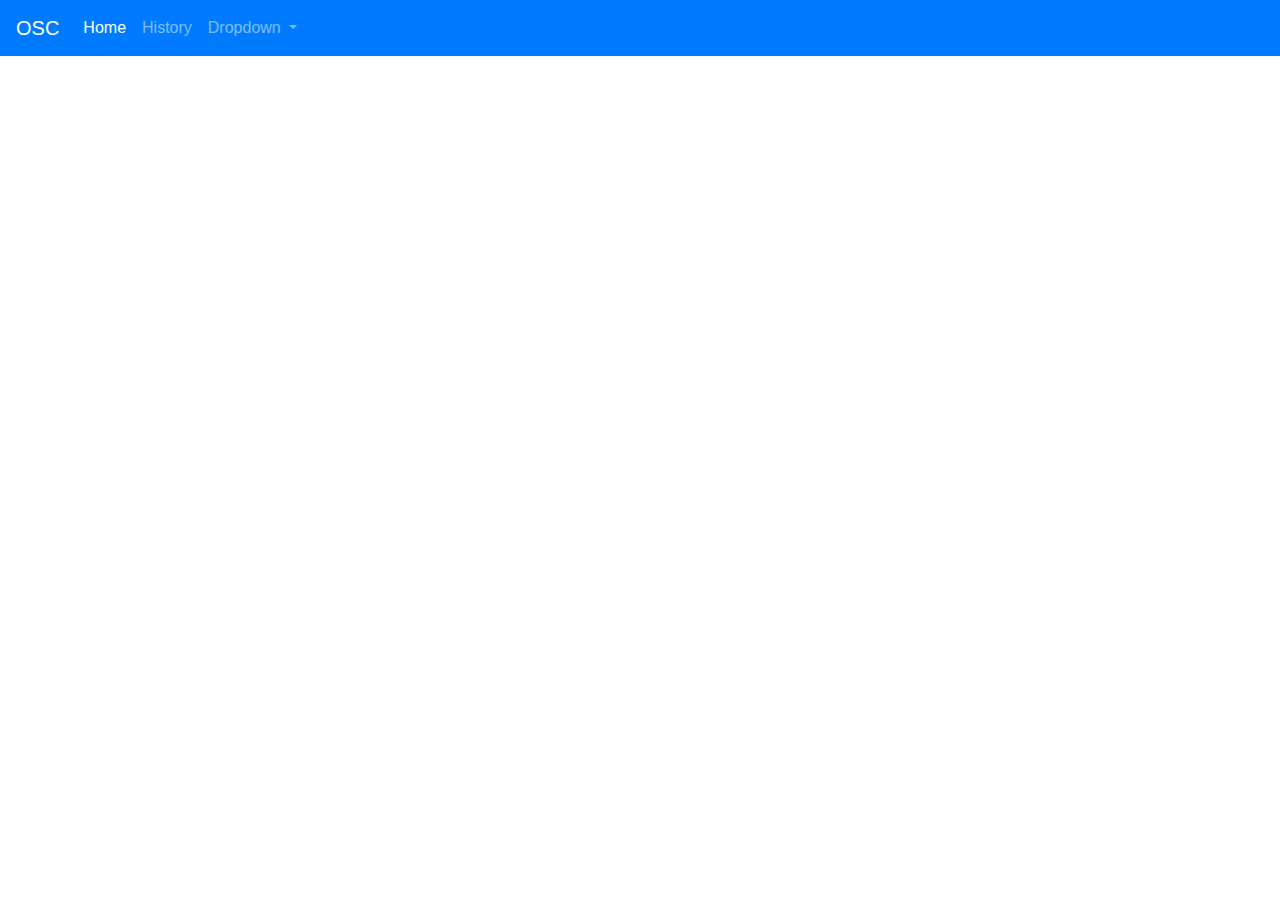
==== index/index.html @ da4b0c2c "Initial commit" ====
<!DOCTYPE html>
<html>
<head>
	<title>ONE STOP CARS</title>
	<link rel="stylesheet" href="index.css">
	<link rel="stylesheet" href="https://stackpath.bootstrapcdn.com/bootstrap/4.4.1/css/bootstrap.min.css" integrity="sha384-Vkoo8x4CGsO3+Hhxv8T/Q5PaXtkKtu6ug5TOeNV6gBiFeWPGFN9MuhOf23Q9Ifjh" crossorigin="anonymous">
	<script src="https://kit.fontawesome.com/0c78a297a3.js" crossorigin="anonymous"></script>
</head>
<body>
    <nav class="navbar fixed-top navbar-expand-lg navbar-dark bg-primary">
        <a class="navbar-brand" href="index.html"><i class="fas fa-car"></i> OSC</a>
        <button class="navbar-toggler" type="button" data-toggle="collapse" data-target="#navbarSupportedContent" aria-controls="navbarSupportedContent" aria-expanded="false" aria-label="Toggle navigation">
          <span class="navbar-toggler-icon"></span>
        </button>
      
        <div class="collapse navbar-collapse" id="navbarSupportedContent">
          <ul class="navbar-nav mr-auto">
            <li class="nav-item active">
              <a class="nav-link" href="index.html">Home <span class="sr-only">(current)</span></a>
            </li>
            <li class="nav-item">
              <a class="nav-link" href="#">History</a>
            </li>
            <li class="nav-item dropdown">
              <a class="nav-link dropdown-toggle" href="#" id="navbarDropdown" role="button" data-toggle="dropdown" aria-haspopup="true" aria-expanded="false">
                Dropdown
              </a>
              <div class="dropdown-menu" aria-labelledby="navbarDropdown">
                <a class="dropdown-item container-md" href="#"></a>
                <a class="dropdown-item container-md" href="#">Another action</a>
                <div class="dropdown-divider"></div>
                <a class="dropdown-item" href="#">Something else here</a>
              </div>
            </li>
          </ul>
        </div>
    </nav>
    <div class="cantainer">
        <div id="carouselExampleCaptions" class="carousel slide" data-ride="carousel">
        <ol class="carousel-indicators">
            <li data-target="#carouselExampleCaptions" data-slide-to="0" class="active"></li>
            <li data-target="#carouselExampleCaptions" data-slide-to="1"></li>
            <li data-target="#carouselExampleCaptions" data-slide-to="2"></li>
            </ol>
            <div class="carousel-inner">
            <div class="carousel-item active">
                <img src="https://www.ecopetit.cat/wpic/mpic/263-2637166_car-jeep-compass-price.jpg" class="d-block w-100" alt="a red sports car">
                <div class="carousel-caption d-none d-md-block">
                <h5> HOUSE OF LUXURY</h5>
                <p>We deliver all kinds of luxury and sports cars at your service</p>
                </div>
            </div>
            <div class="carousel-item">
                <img src="https://cdn.skoda-storyboard.com/2019/06/skoda-fabia-new-italy-license-plate-1440x720.jpg" class="d-block w-100" alt="..." >
                <div class="carousel-caption d-none d-md-block">
                <h5>Second slide label</h5>
                <p>Lorem ipsum dolor sit amet, consectetur adipiscing elit.</p>
                </div>
            </div>
            <div class="carousel-item">
                <img src="https://principe-rent.com/wp-content/uploads/2020/01/2017-Ferrari-488-GTB-1-uai-1440x720-1.jpg" class="d-block w-100" alt="..." height="720px">
                <div class="carousel-caption d-none d-md-block">
                <h5>Third slide label</h5>
                <p>Praesent commodo cursus magna, vel scelerisque nisl consectetur.</p>
                </div>
            </div>
            </div>
            <a class="carousel-control-prev" href="#carouselExampleCaptions" role="button" data-slide="prev">
            <span class="carousel-control-prev-icon" aria-hidden="true"></span>
            <span class="sr-only">Previous</span>
            </a>
            <a class="carousel-control-next" href="#carouselExampleCaptions" role="button" data-slide="next">
            <span class="carousel-control-next-icon" aria-hidden="true"></span>
            <span class="sr-only">Next</span>
            </a>
        </div>
    </div>
    <script src="https://code.jquery.com/jquery-3.4.1.slim.min.js" integrity="sha384-J6qa4849blE2+poT4WnyKhv5vZF5SrPo0iEjwBvKU7imGFAV0wwj1yYfoRSJoZ+n" crossorigin="anonymous"></script>
    <script src="https://cdn.jsdelivr.net/npm/popper.js@1.16.0/dist/umd/popper.min.js" integrity="sha384-Q6E9RHvbIyZFJoft+2mJbHaEWldlvI9IOYy5n3zV9zzTtmI3UksdQRVvoxMfooAo" crossorigin="anonymous"></script>
    <script src="https://stackpath.bootstrapcdn.com/bootstrap/4.4.1/js/bootstrap.min.js" integrity="sha384-wfSDF2E50Y2D1uUdj0O3uMBJnjuUD4Ih7YwaYd1iqfktj0Uod8GCExl3Og8ifwB6" crossorigin="anonymous"></script>

</body>
	
</html>
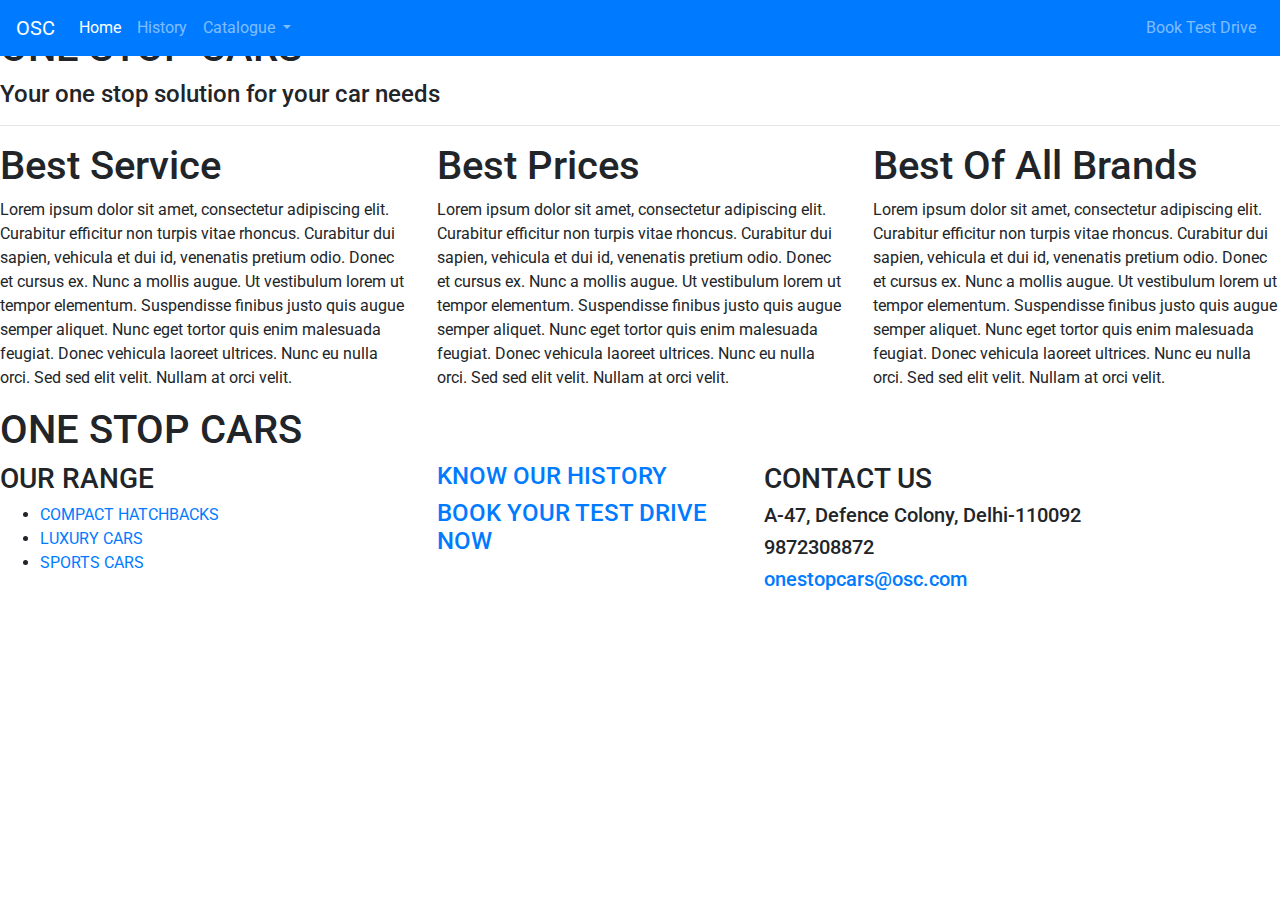
==== commit 303a785d: "first test website commit" ====
--- a/index/index.html
+++ b/index/index.html
@@ -1,7 +1,8 @@
 <!DOCTYPE html>
 <html>
 <head>
-	<title>ONE STOP CARS</title>
+  <title>ONE STOP CARS</title>
+  <link href="https://fonts.googleapis.com/css2?family=Abril+Fatface&family=Bangers&family=Indie+Flower&family=Roboto&family=Roboto+Slab:wght@200;400;800&display=swap" rel="stylesheet">
 	<link rel="stylesheet" href="index.css">
 	<link rel="stylesheet" href="https://stackpath.bootstrapcdn.com/bootstrap/4.4.1/css/bootstrap.min.css" integrity="sha384-Vkoo8x4CGsO3+Hhxv8T/Q5PaXtkKtu6ug5TOeNV6gBiFeWPGFN9MuhOf23Q9Ifjh" crossorigin="anonymous">
 	<script src="https://kit.fontawesome.com/0c78a297a3.js" crossorigin="anonymous"></script>
@@ -19,22 +20,29 @@
               <a class="nav-link" href="index.html">Home <span class="sr-only">(current)</span></a>
             </li>
             <li class="nav-item">
-              <a class="nav-link" href="#">History</a>
+              <a class="nav-link" href="../history/history.html">History</a>
             </li>
             <li class="nav-item dropdown">
               <a class="nav-link dropdown-toggle" href="#" id="navbarDropdown" role="button" data-toggle="dropdown" aria-haspopup="true" aria-expanded="false">
-                Dropdown
+                Catalogue
               </a>
               <div class="dropdown-menu" aria-labelledby="navbarDropdown">
-                <a class="dropdown-item container-md" href="#"></a>
-                <a class="dropdown-item container-md" href="#">Another action</a>
+                <a class="dropdown-item container-md" href="../catalogue/catalogue.html">HATCHBACKS</a>
+                <a class="dropdown-item container-md" href="../catalogue/catalogue.html">LUXURY</a>
+                <a class="dropdown-item container-md" href="../catalogue/catalogue.html">SPORTS</a>
                 <div class="dropdown-divider"></div>
-                <a class="dropdown-item" href="#">Something else here</a>
+                <a class="dropdown-item" href="../catalogue/catalogue.html">CHECK FULL RANGE</a>
               </div>
+            </li>
+          </ul>
+          <ul class="nav navbar-nav navbar-right">
+            <li class="nav-item">
+              <a class="nav-link" href="../test drive/test drive.html">Book Test Drive</a>
             </li>
           </ul>
         </div>
     </nav>
+
     <div class="cantainer">
         <div id="carouselExampleCaptions" class="carousel slide" data-ride="carousel">
         <ol class="carousel-indicators">
@@ -75,6 +83,54 @@
             </a>
         </div>
     </div>
+
+    <div class="CONTAINER content">
+      <h1 class="heading">ONE STOP CARS</h1>
+      <h4>Your one stop solution for your car needs </h4>
+      <hr>
+      <div class="row">
+        <div class="col-md-4">
+          <h1 class="heading-1">Best Service</h1>
+          <p class="text">Lorem ipsum dolor sit amet, consectetur adipiscing elit. Curabitur efficitur non turpis vitae rhoncus. Curabitur dui sapien, vehicula et dui id, venenatis pretium odio. Donec et cursus ex. Nunc a mollis augue. Ut vestibulum lorem ut tempor elementum. Suspendisse finibus justo quis augue semper aliquet. Nunc eget tortor quis enim malesuada feugiat. Donec vehicula laoreet ultrices. Nunc eu nulla orci. Sed sed elit velit. Nullam at orci velit.</p>
+
+        </div>
+        <div class="col-md-4">
+          <h1 class="heading-1">Best Prices</h1>
+          <p class="text">Lorem ipsum dolor sit amet, consectetur adipiscing elit. Curabitur efficitur non turpis vitae rhoncus. Curabitur dui sapien, vehicula et dui id, venenatis pretium odio. Donec et cursus ex. Nunc a mollis augue. Ut vestibulum lorem ut tempor elementum. Suspendisse finibus justo quis augue semper aliquet. Nunc eget tortor quis enim malesuada feugiat. Donec vehicula laoreet ultrices. Nunc eu nulla orci. Sed sed elit velit. Nullam at orci velit.</p>
+
+        </div>
+        <div class="col-md-4">
+          <h1 class="heading-1"> Best Of All Brands</h1>
+          <p class="text">Lorem ipsum dolor sit amet, consectetur adipiscing elit. Curabitur efficitur non turpis vitae rhoncus. Curabitur dui sapien, vehicula et dui id, venenatis pretium odio. Donec et cursus ex. Nunc a mollis augue. Ut vestibulum lorem ut tempor elementum. Suspendisse finibus justo quis augue semper aliquet. Nunc eget tortor quis enim malesuada feugiat. Donec vehicula laoreet ultrices. Nunc eu nulla orci. Sed sed elit velit. Nullam at orci velit.</p>
+        </div>
+      </div>
+
+    </div>
+
+    <div class="footer">
+      <h1 class="heading">ONE STOP CARS</h1>
+      <div class="row">
+        <div class="col-md-4">
+          <H3>OUR RANGE</H3>
+          <ul class="footer-list">
+            <li><a href="../catalogue/catalogue.html/">COMPACT HATCHBACKS</a></li>
+            <li><a href="../catalogue/catalogue.html/">LUXURY CARS</a></li>
+            <li><a href="../catalogue/catalogue.html/">SPORTS CARS</a></li>
+          </ul>
+        </div>
+        <div class="col-lg-3">
+          <h4 class="footer-text"><a href="../history/history.html">KNOW OUR HISTORY</a></h4>
+          <h4 class="footer-text"><a href="../test drive/test drive.html">BOOK YOUR TEST DRIVE NOW</a></h4>
+        </div>
+        <div class="col-md-5">
+          <h3>CONTACT US</h3>
+          <h5 class="footer-text"><i class="fas fa-map-marked-alt"></i>  A-47, Defence Colony, Delhi-110092 <br></h5>
+          <h5 class="footer-text"><i class="fas fa-phone"></i> 9872308872<br></h5>
+          <h5 class="footer-text"><i class="far fa-envelope-open"></i><a href="mailto:onestopcars@osc.com">onestopcars@osc.com</a></h5>
+        </div>
+      </div>
+
+    </div>
     <script src="https://code.jquery.com/jquery-3.4.1.slim.min.js" integrity="sha384-J6qa4849blE2+poT4WnyKhv5vZF5SrPo0iEjwBvKU7imGFAV0wwj1yYfoRSJoZ+n" crossorigin="anonymous"></script>
     <script src="https://cdn.jsdelivr.net/npm/popper.js@1.16.0/dist/umd/popper.min.js" integrity="sha384-Q6E9RHvbIyZFJoft+2mJbHaEWldlvI9IOYy5n3zV9zzTtmI3UksdQRVvoxMfooAo" crossorigin="anonymous"></script>
     <script src="https://stackpath.bootstrapcdn.com/bootstrap/4.4.1/js/bootstrap.min.js" integrity="sha384-wfSDF2E50Y2D1uUdj0O3uMBJnjuUD4Ih7YwaYd1iqfktj0Uod8GCExl3Og8ifwB6" crossorigin="anonymous"></script>
